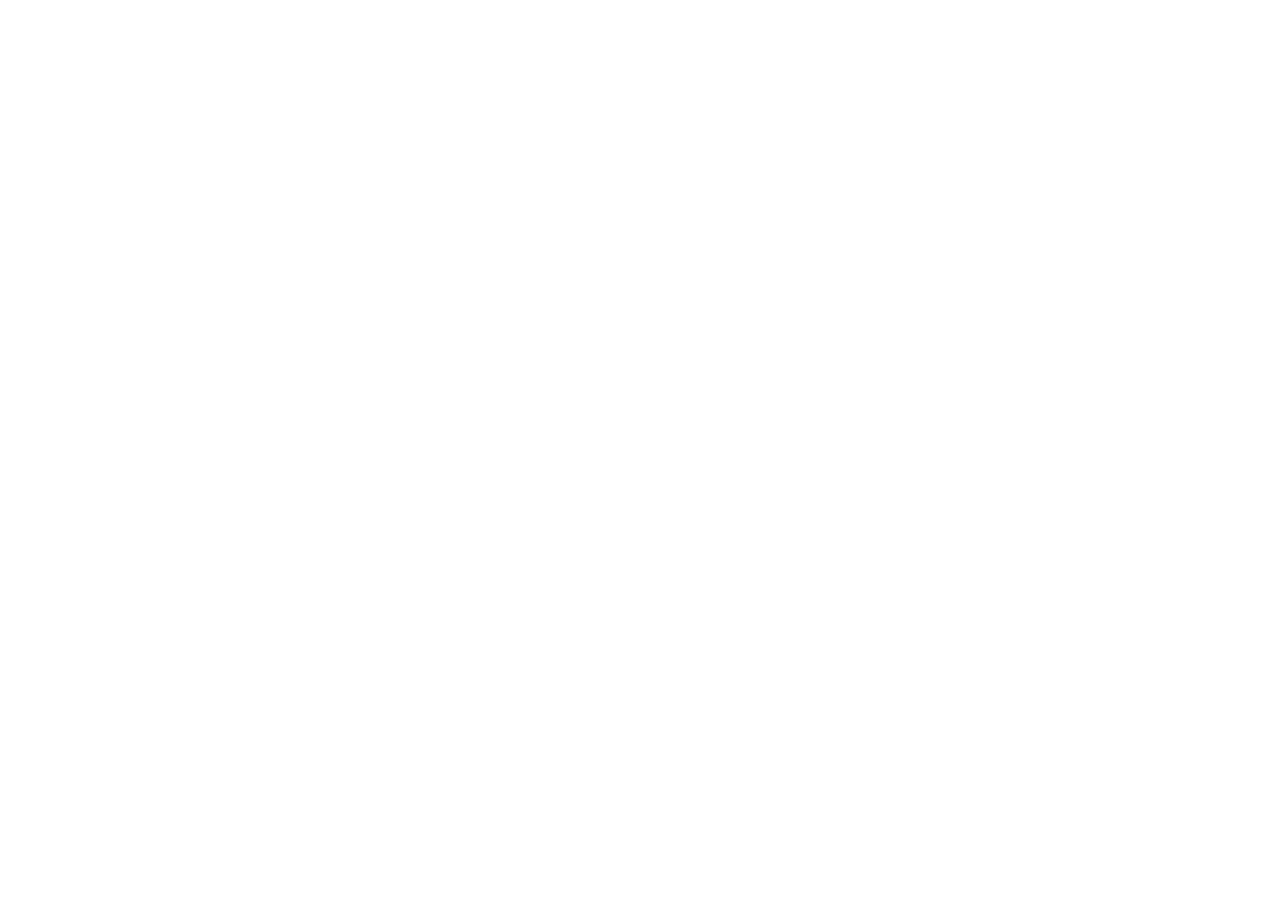
==== html/FlexBox.html @ 1adb10b9 "Criação do projeto base" ====
<!DOCTYPE html>
<html>

<head>
	<meta charset="utf-8">
	<meta name="viewport" content="width=device-width, initial-scale=1.0">

    <title>FlexBox Playground</title>
	  <link rel="stylesheet" href="../css/bootstrap.min.css">
    <link rel="stylesheet" href="../css/estilos-FlexBox.css">
</head>
<body>   
    
</body>
</html>
---- css/estilos-FlexBox.css ----
/* ---------------------------------------------*\

layout's

\* ---------------------------------------------*/

.layout {
	background-color:#d6d6d6;
	padding: 0 25%;
}


/* ---------------------------------------------*\

flex

\* ---------------------------------------------*/

.container_flex {
	background-color: rgb(159 206 84);
    border: #8aa264 solid 15px;
	display: flex;    
}

.item_flex {
	background: #f3b019;
    border: #dc8923 solid 15px;
    width: 50px;
    height: 50px;
}
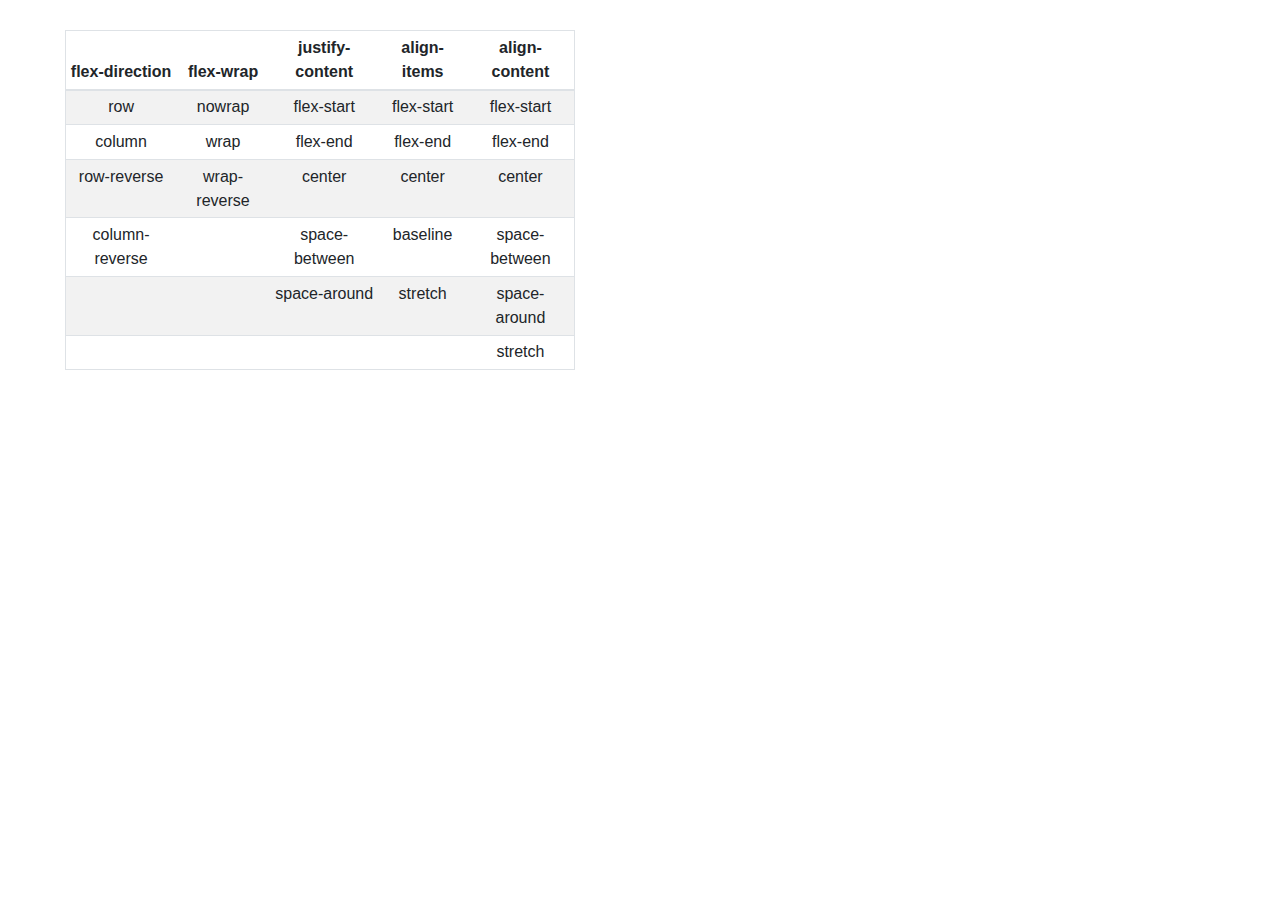
==== commit affe1c44: "Criação da tabela de controles do container" ====
--- a/html/FlexBox.html
+++ b/html/FlexBox.html
@@ -10,6 +10,79 @@
     <link rel="stylesheet" href="../css/estilos-FlexBox.css">
 </head>
 <body>   
-    
+  <div class="layout-playground-flex">
+    <div class="container-fluid">
+        <div class="row">
+            <div class="col-12 col-md-6">
+
+                <article class="playground-flex">
+                    
+                    <div class="controles-container">
+                        <table class="controles-container__tabela table table-sm table-striped">
+                            <thead>
+                              <tr>
+                                <th scope="col">flex-direction</th>
+                                <th scope="col">flex-wrap</th>
+                                <th scope="col">justify-content</th>
+                                <th scope="col">align-items</th>
+                                <th scope="col">align-content</th>
+                              </tr>
+                            </thead>
+                            <tbody>
+                              <tr>
+                                <td>row</td>
+                                <td>nowrap</td>
+                                <td>flex-start</td>
+                                <td>flex-start</td>
+                                <td>flex-start</td>
+                              </tr>
+                              <tr>
+                                <td>column</td>
+                                <td>wrap</td>
+                                <td>flex-end</td>
+                                <td>flex-end</td>
+                                <td>flex-end</td>
+                              </tr>
+                              <tr>
+                                <td>row-reverse</td>
+                                <td>wrap-reverse</td>
+                                <td>center</td>
+                                <td>center</td>
+                                <td>center</td>
+                              </tr>
+                              <tr>
+                                <td>column-reverse</td>
+                                <td></td>
+                                <td>space-between</td>
+                                <td>baseline</td>
+                                <td>space-between</td>
+                              </tr>
+                              <tr>
+                                <td></td>
+                                <td></td>
+                                <td>space-around</td>
+                                <td>stretch</td>
+                                <td>space-around</td>
+                              </tr>
+                              <tr>
+                                <td></td>
+                                <td></td>
+                                <td></td>
+                                <td></td>
+                                <td>stretch</td>
+                              </tr>
+                            </tbody>
+                          </table>
+                    </div>
+                    <div class="controles-itens">
+
+                    </div>
+
+                </article>
+
+            </div>
+        </div>
+    </div>
+</div>
 </body>
 </html>--- a/css/estilos-FlexBox.css
+++ b/css/estilos-FlexBox.css
@@ -5,27 +5,25 @@
 
 \* ---------------------------------------------*/
 
-.layout {
-	background-color:#d6d6d6;
-	padding: 0 25%;
+/* ---------------------------------------------*\
+
+controles-container
+
+\* ---------------------------------------------*/
+
+.controles-container {
+	height: 100vh;
+	padding: 30px 50px;
+	overflow: auto;
+}
+
+.controles-container__tabela {
+	border: 1px solid #dee2e6;
+}
+
+.controles-container__tabela th, .controles-container__tabela td {
+	text-align: center;
 }
 
 
-/* ---------------------------------------------*\
 
-flex
-
-\* ---------------------------------------------*/
-
-.container_flex {
-	background-color: rgb(159 206 84);
-    border: #8aa264 solid 15px;
-	display: flex;    
-}
-
-.item_flex {
-	background: #f3b019;
-    border: #dc8923 solid 15px;
-    width: 50px;
-    height: 50px;
-}